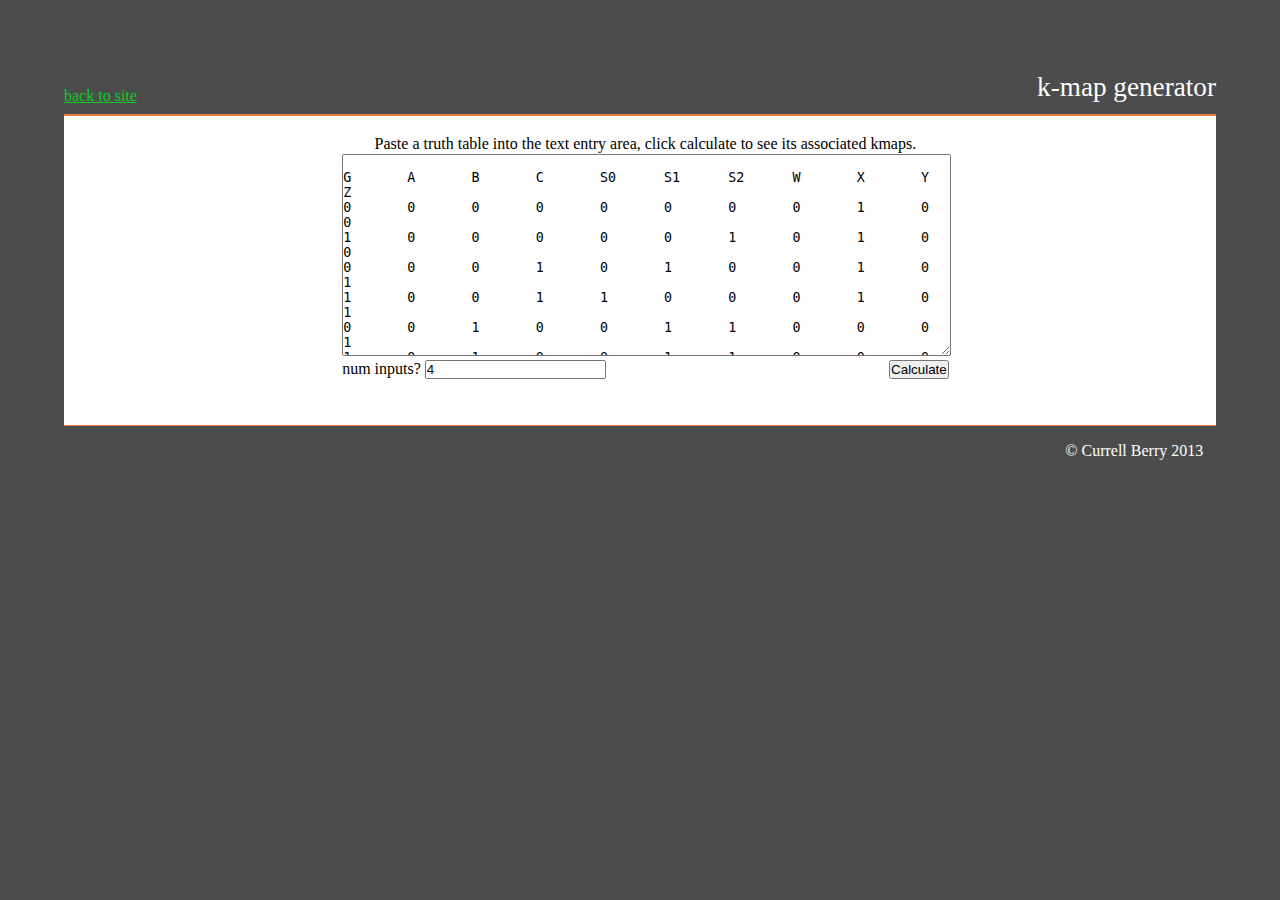
==== index.html @ 40e61951 "working online interface!  Maybe could use a little polish but otherwise good." ====
<!DOCTYPE html>
<html>
  <head>
    <meta http-equiv="content-type" content="text/html; charset=utf-8" />
    <meta name="robots" content="all, index, follow" />
    <meta http-equiv="X-UA-Compatible" content="IE=7; IE=8" /> 
    <link rel="shortcut icon" href="images/favicon.ico" />
    <link rel="stylesheet" href="styles.css" type="text/css" media="screen" />
    <script src="jquery-1.10.2.js"></script>
    <meta name="description" content="jstruss"/>
    <title>k-map generator</title>
  </head>
  <body>
    <div id="wrapper">
      <div id="header">  <a href="http://www.cvberry.com" class="leftLink"> back to site </a> <span class="rightBig"> k-map generator </span> </div>
      <div id="innerwrapper">
	<div id="colconstraint">
	  <div id="content">
	    <p id="description"> Paste a truth table into the text entry area, click calculate to see its associated kmaps.</p>

	    <div id="iwrapper" >
		<textarea id="truthtableinput" name="truthtableinput"> 
G	A	B	C	S0	S1	S2	W	X	Y	Z
0	0	0	0	0	0	0	0	1	0	0
1	0	0	0	0	0	1	0	1	0	0
0	0	0	1	0	1	0	0	1	0	1
1	0	0	1	1	0	0	0	1	0	1
0	0	1	0	0	1	1	0	0	0	1
1	0	1	0	0	1	1	0	0	0	1
0	0	1	1	0	1	1	0	1	1	0
1	0	1	1	1	1	1	0	1	1	0
0	1	0	0	1	0	1	0	0	1	1
1	1	0	0	1	0	1	0	0	1	1
0	1	0	1	1	1	1	0	0	0	0
1	1	0	1	1	0	1	0	0	0	0
0	1	1	0	X	X	X	X	X	X	X
1	1	1	0	X	X	X	X	X	X	X
0	1	1	1	0	0	0	1	0	0	1
1	1	1	1	0	0	0	1	0	0	1
</textarea> 
		<br>
		num inputs? <input id="numinputs" name="numinputs" min="0" max="10" value="4">  </input>
		<button id="buttonCalc" > Calculate </button>
	    </div>
	    <div style="clear: both"> </div>
	    
	    <div id="kmapoutput"> 

	      <!-- TMPL_VAR content -->

	    </div>

	  </div>
	  <div style="clear: both"> </div>
	</div>
      </div>
      <div id="footer"> 
	<p>&copy Currell Berry 2013</a> </p>

</div>
<div style="clear: both"> </div>
</div> 


<script> 
$("#buttonCalc").click(function(event) {
    // We'll pass this variable to the PHP function example_ajax_request
    var truthtableinput = $("#truthtableinput").val(); 
    var numinputs = $("#numinputs").val(); 
    // This does the ajax request

  $.ajax({
  type: "POST",
  url: "ttablepost",
  data: {
        'action': 'calckmaps',
        'truthtableinput': truthtableinput,
        'numinputs': numinputs 
        },
        success:function(data) {
            // This outputs the result of the ajax request
            //alert ("success " + data);
            console.log(data);
            $("#kmapoutput").html(data); //set the html of the output area.
        },
        error: function(errorThrown){
            //alert("error!");
            console.log(errorThrown);
        }
    });
});
</script>
</body>
</html>
---- styles.css ----
/* ***************** first is global formatting ******************* */
*{
	padding: 0px;
	margin: 0px;
}


body {
	background: #4C4C4C;
	height: 100%;
	width: 90%;
	padding: 5%;
}

/* ***************** next is formatting for divs ******************
 * organized from outside to inside from top to bottom */

#wrapper {
	min-width: 450px;
	text-align: center;
	color: white;

}
#innerwrapper {
	min-width: 450px;
	background: white;
	padding: 0px 0px 0px 30px;
	overflow: auto;
/*	box-shadow: 0px 2px 4px #FFFFAF; */
}

#iwrapper {
    margin: 0.1em;
    text-align: left;
    width: 55%;
    height: 250px;
    margin-left: auto;
    margin-right: auto;
}

#iwrapper button { 
    float: right;
}

#iwrapper textarea {
    width: 100%;
    height: 200px;
}


#header {
	height: 3.1em;
	border-bottom: 2px solid #F07746;
}

#header .rightBig {
	float: right;
	font-size: 1.7em;
	line-height: 1.7em;
}

#header .leftLink {
    font-size:1.0em;
    float: left;
    line-height: 1.7em;
    padding-top: 1.1em;
    color: #0ACF22;
}


/* this div holds the navigation and content, and, in combination with the 
 * bottom padding and margin rules of the navigation div forces the height 
 * of the navigation column to mirror that of content */
#colconstraint {
overflow: hidden;
}

#content {
	overflow: hidden;
	padding: 1.2em 1.2em 1.2em 0px;
	/*background: #DDD;
	padding: 10px; 
	 */ 
	color: black;
}

#content h1 {
	padding: 10px 0px;
	font-size: 1.2em;
	/*font-family: sans;*/
}


#footer {
	display: block;
	margin: 0em 0px 1em 0px;
	border-top: 1px solid #F07746;
	clear: both;
	float: left;
	width: 100%;
	text-align: right;
}
#footer p {
	margin-right: 0.8em;
	margin-top: 1em;
}

#kmapoutput {
margin-left: auto;
margin-right: auto;
}

/* ****************** next is class formatting  ****************** */
.rightside {
	margin-left: 1.2em;
	width: 10em;
	float: right;
	text-align: center;
	overflow: none;
}

.rightside img {
	width: 100%;
}

/* ******************* next is tag formatting ********************* */
p, a {
	font-size: 1em;
}

p {
	font-family: georgia, serif;
}

ul.pad  {
	margin-left: 1em;
}

table {
	border: 1px solid black;
	float: left;
	margin: 1em;
}

/* td { */
/* 	border: 1px solid black; */
/* 	padding: 10px; */
/* } */

td img{
	max-width: 600px;
	text-align: center;
}
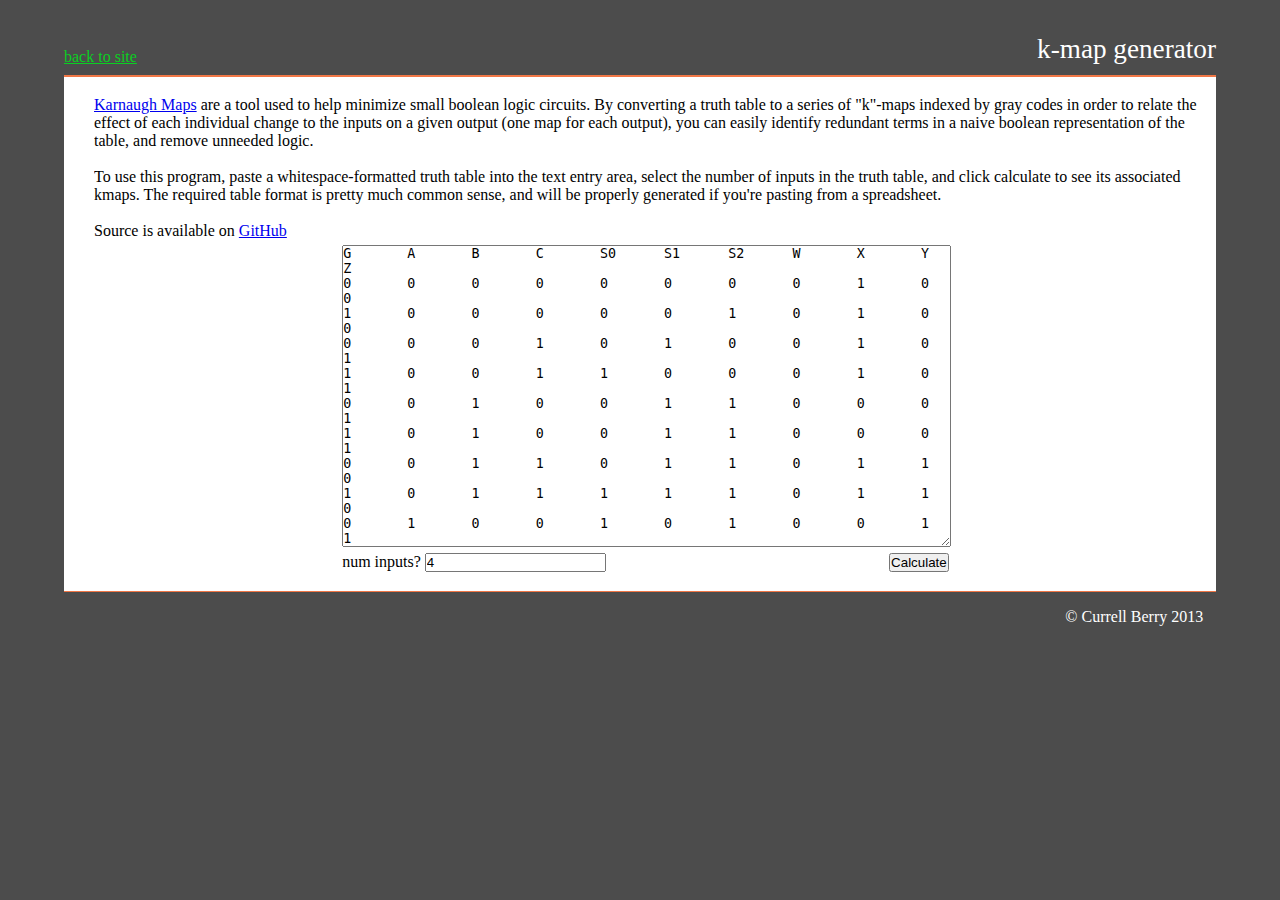
==== commit 91dc3003: "got everything working behind proxy, and polished things a bit." ====
--- a/index.html
+++ b/index.html
@@ -4,7 +4,7 @@
     <meta http-equiv="content-type" content="text/html; charset=utf-8" />
     <meta name="robots" content="all, index, follow" />
     <meta http-equiv="X-UA-Compatible" content="IE=7; IE=8" /> 
-    <link rel="shortcut icon" href="images/favicon.ico" />
+    <link rel="shortcut icon" href="favicon.ico" />
     <link rel="stylesheet" href="styles.css" type="text/css" media="screen" />
     <script src="jquery-1.10.2.js"></script>
     <meta name="description" content="jstruss"/>
@@ -16,11 +16,12 @@
       <div id="innerwrapper">
 	<div id="colconstraint">
 	  <div id="content">
-	    <p id="description"> Paste a truth table into the text entry area, click calculate to see its associated kmaps.</p>
+	    <p id="description"> <a href="http://en.wikipedia.org/wiki/Karnaugh_map">Karnaugh Maps</a> are a tool used to help minimize small boolean logic circuits. By converting a truth table to a series of "k"-maps indexed by gray codes in order to relate the effect of each individual change to the inputs on a given output (one map for each output), you can easily identify redundant terms in a naive boolean representation of the table, and remove unneeded logic. </p> 
+	    <br> 
+	    <p>To use this program, paste a whitespace-formatted truth table into the text entry area, select the number of inputs in the truth table, and click calculate to see its associated kmaps.  The required table format is pretty much common sense, and will be properly generated if you're pasting from a spreadsheet.  </p> <br> <p>Source is available on <a href="https://github.com/vancan1ty/kmapper"> GitHub </a></p>
 
 	    <div id="iwrapper" >
-		<textarea id="truthtableinput" name="truthtableinput"> 
-G	A	B	C	S0	S1	S2	W	X	Y	Z
+		<textarea id="truthtableinput" name="truthtableinput">G	A	B	C	S0	S1	S2	W	X	Y	Z
 0	0	0	0	0	0	0	0	1	0	0
 1	0	0	0	0	0	1	0	1	0	0
 0	0	0	1	0	1	0	0	1	0	1
--- a/styles.css
+++ b/styles.css
@@ -9,7 +9,8 @@
 	background: #4C4C4C;
 	height: 100%;
 	width: 90%;
-	padding: 5%;
+	padding: 2% 5% 2% 5%;
+	text-align: center;
 }
 
 /* ***************** next is formatting for divs ******************
@@ -17,10 +18,10 @@
 
 #wrapper {
 	min-width: 450px;
-	text-align: center;
+	text-align: left;
 	color: white;
+}
 
-}
 #innerwrapper {
 	min-width: 450px;
 	background: white;
@@ -44,7 +45,9 @@
 
 #iwrapper textarea {
     width: 100%;
-    height: 200px;
+    height: 300px;
+    margin-top: 0.2em;
+    margin-bottom: 0.2em;
 }
 
 
@@ -150,4 +153,4 @@
 td img{
 	max-width: 600px;
 	text-align: center;
-}+}
